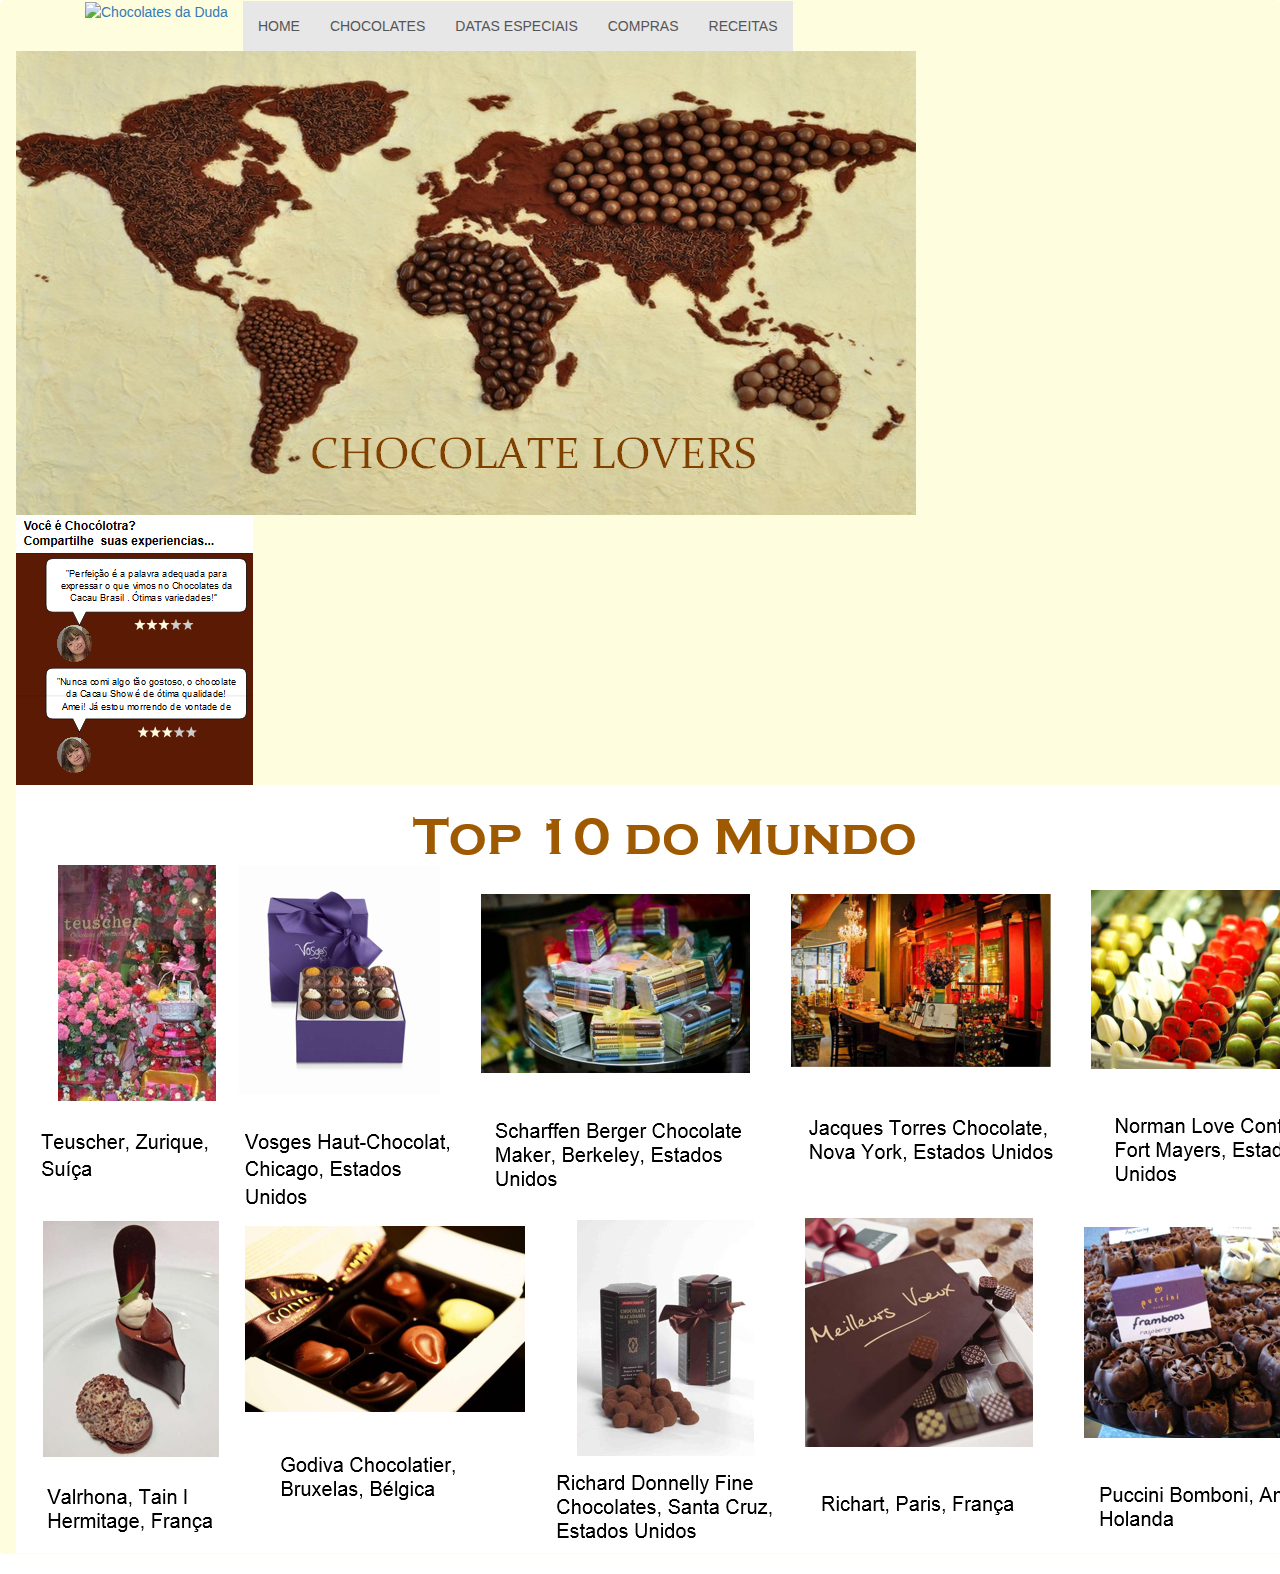
==== chocolatesloves.html @ 39d99059 "att pag chocolate lovers" ====
<!DOCTYPE html>

<html lang="pt-br" class="js csstransitions">
<head>
    <meta charset="utf-8">
    <title>Chocolates da Duda</title>
    <link rel="stylesheet" text="text/css" href="css/estilo.css">
    <meta http-equiv="Content-Type" content="text/html; charset=UTF-8">
    <meta name="author" content="Anderson">
    <link rel="shortcut icon" href="">
    <meta name="language" content="PT-BR" />
    <meta http-equiv="content-language" content="portuguese" />
    <meta name="rating" content="General" />
    <meta name="Robots" content="All" />
    <meta name="Googlebot" content="All" />
    <meta name="REVISIT-AFTER" content="3 days" />
    <meta name="document-distribution" content="global" />

    <!-- Bootstrap -->
    <link href="css/bootstrap.min.css" rel="stylesheet">
    <script src="js/bootstrap.min.js"></script>


</head>

<body data-spy="scroll" data-target=".navbar-collapse" style="margin: 0px;">
<!-- ========== INICIO MENU ========== -->
<div class="navbar navbar-default">
    <div class="container">
        <div class="navbar-header">
            <button type="button" class="navbar-toggle" data-toggle="collapse" data-target=".navbar-collapse">
                <span class="icon-bar"></span>
                <span class="icon-bar"></span>
                <span class="icon-bar"></span>
            </button>
            <div class="col-lg-12 col-md-12 col-xs-12 col-sm-12">
                <a class="standard-logo img-responsive " data-dark-logo="image/barra_duda.png"><img src="image/barra_duda.png" alt="Chocolates da Duda"></a>
            </div>
        </div>
        <div class="navbar-collapse collapse">
            <ul class="nav navbar-nav navbar-center">

                <li class="active"><a href="#home">HOME</a></li>
                <li class="dropdown">

                <li class="active"><a href="#empresa">CHOCOLATES</a></li>
                <li class="dropdown">

                <li class="active"><a href="#qualificacao">DATAS ESPECIAIS</a></li>
                <li class="dropdown">

                <li class="active"><a href="#tipos">COMPRAS</a></li>
                <li class="dropdown">


                <li class="active"><a href="#contato">RECEITAS</a></li>
                <li class="dropdown">
            </ul>
        </div>
    </div>

    <div class="col-lg-12 col-md-12 col-xs-12 col-sm-12">

        <div class="tab_banner">
            <img src="image/chocomundo2.png" alt="Chocolate Lovers">
        </div>

        <div class="tab_banner">
            <img src="image/POST.png" alt="Você é chocólotra">
        </div>

        <div class="tab_banner">
            <img src="image/TOP10.png" alt="Top 10">
        </div>
    </div>

</div>

</body>
</html>
---- css/estilo.css ----
body{
	margin: 0;
	padding: 0;
	outline: none;
	font-family: "Arial";
    background-color: #fefdde;
    height: 100%;

}

.navbar {
    box-shadow: 0 0 10px rgba(254, 253, 222, 0.10);
}

.txt{
	height: 35px;
	width: 250px;
	border: none;
	border-radius: 5px;
	background-color: #EEE;
	padding: 4px;	
}

table#tab_lista{
    height: 250px;
    margin: 0 auto;
    padding: 10px;
    margin-top: 100px;
    border-collapse: collapse;
    box-shadow: 5px 5px 2.5px #888888;
    border:1px solid #000000;
}

#tab_logo{
    height: 200px;
    margin: 0 auto;
    padding: 100px;
    margin-top: 100px;
    width: 100%;
}


#tab_login{
    background: url("../image/choco3.jpg") no-repeat center center fixed;
    -webkit-background-size: cover;
    -moz-background-size:
    cover;-o-background-size: cover;
    background-size: cover;
    height: 250px;
	margin: 0 auto;
	padding: 100px;
}

input#botao_cad{
    color: #FFFFFF;
    font-weight: bold;
	width: 100px;
	height: 30px;
	background-color: #5b1a04;
	border-radius: 4px;
	border: 1px solid #CCC;
}

#cor_cabecalho{
    background-color: #AAA;
    font-weight: bold;
    text-align: center;
}

#tab_banner{
    width:100px;
    height:100px;
    position:absolute;
    top:50%;
    left:50%;
    margin-top:-50px;
    margin-left:-50px;
}

.datecard {
    height: 20%;
}

.full {
    width: 100%;
}

#tab_busca{
    background-size: cover;
    height: 500px;
    margin: 0 auto;
    padding: 200px;
}
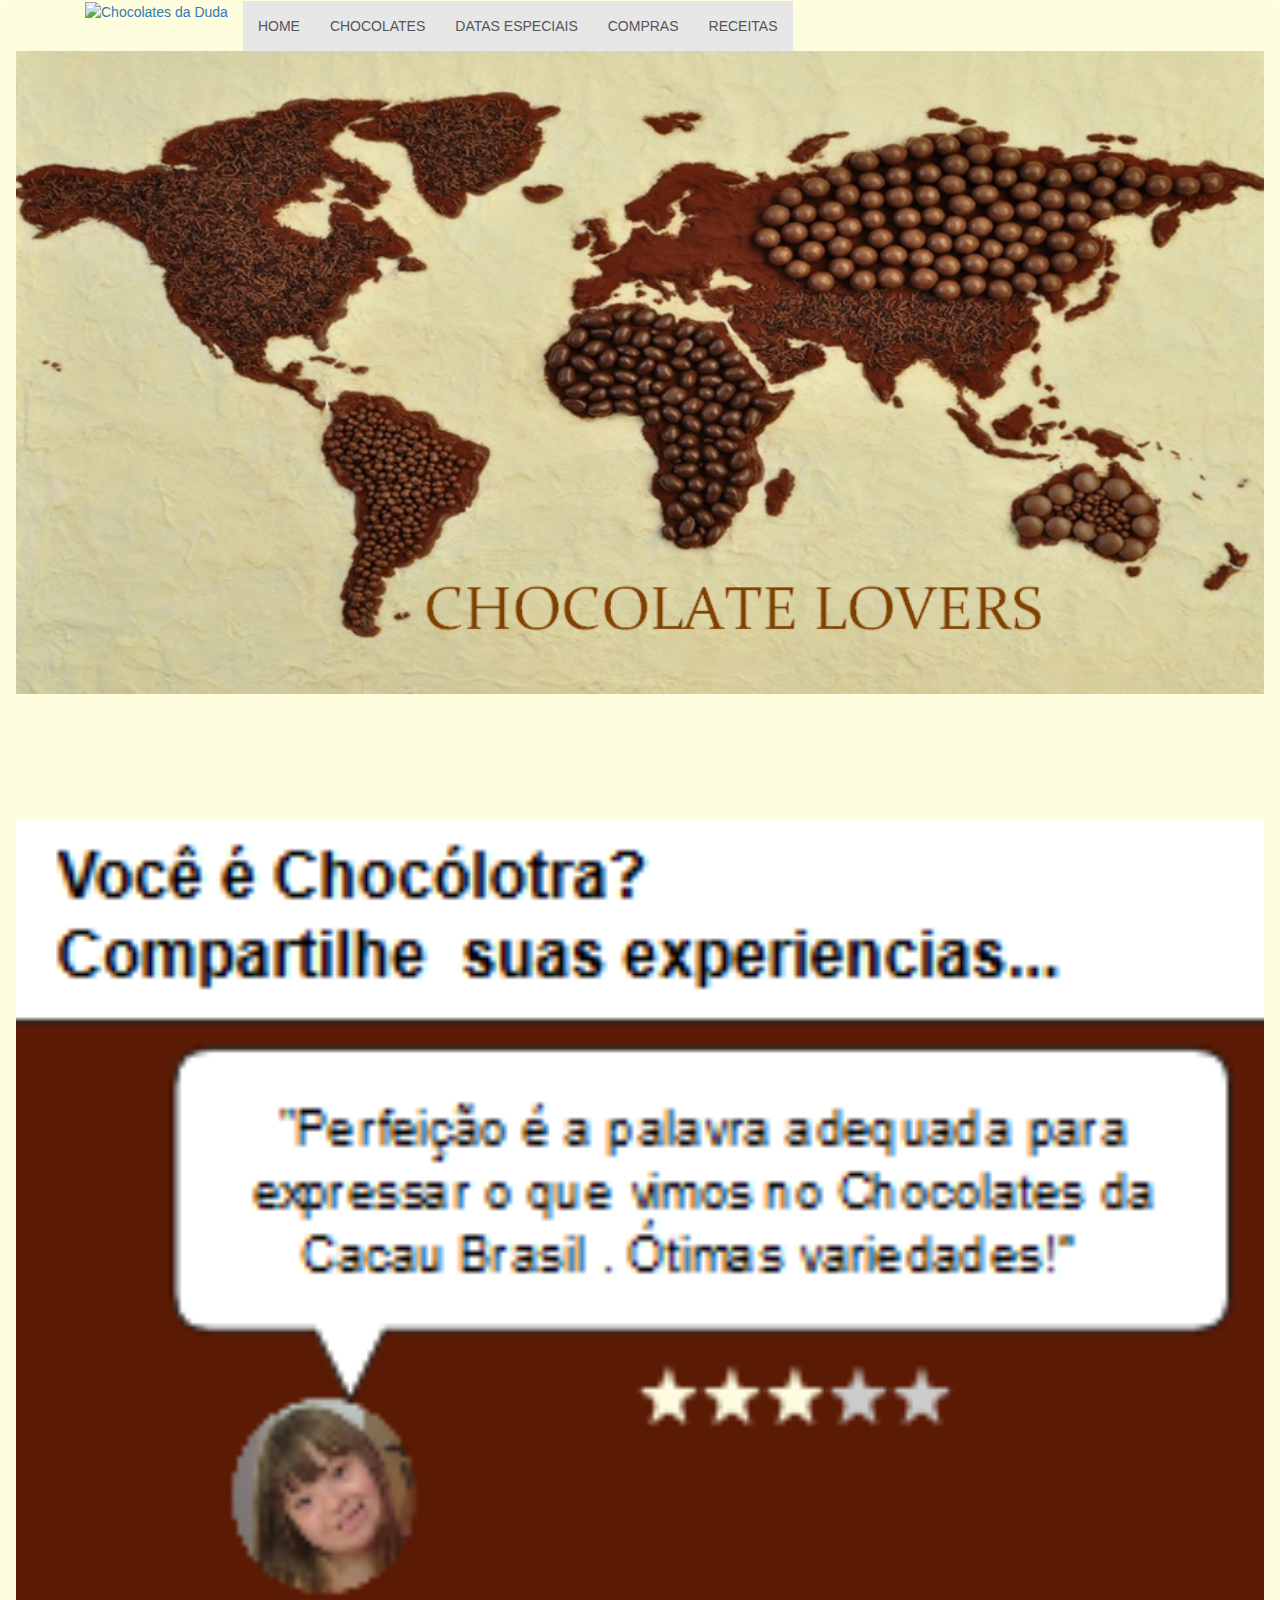
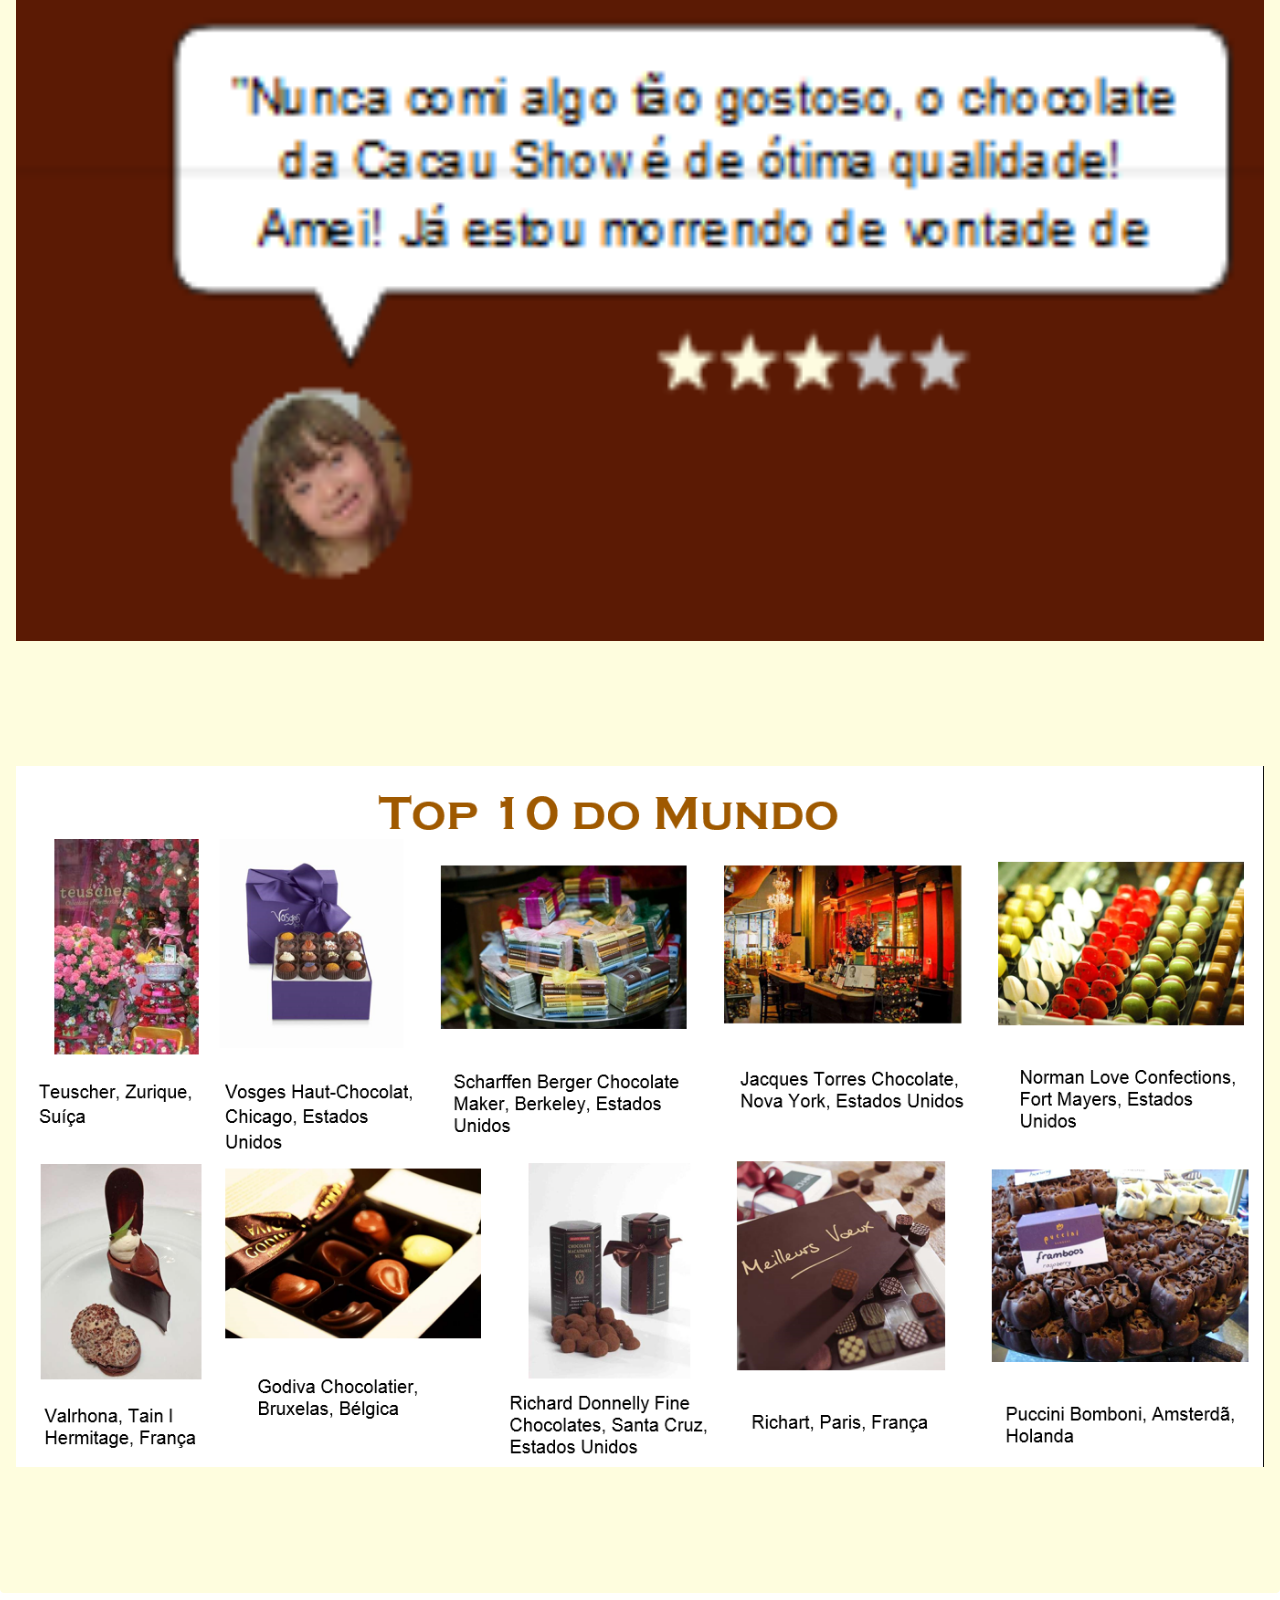
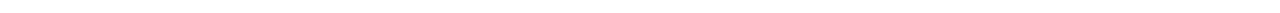
==== commit a8d7ea10: "Vai" ====
--- a/chocolatesloves.html
+++ b/chocolatesloves.html
@@ -40,20 +40,20 @@
         <div class="navbar-collapse collapse">
             <ul class="nav navbar-nav navbar-center">
 
-                <li class="active"><a href="#home">HOME</a></li>
+                <li class="active"><a href="index.html">HOME</a></li>
                 <li class="dropdown">
 
-                <li class="active"><a href="#empresa">CHOCOLATES</a></li>
+                <li class="active"><a href="chocolates.php">CHOCOLATES</a></li>
                 <li class="dropdown">
 
-                <li class="active"><a href="#qualificacao">DATAS ESPECIAIS</a></li>
+                <li class="active"><a href="datas.html">DATAS ESPECIAIS</a></li>
                 <li class="dropdown">
 
-                <li class="active"><a href="#tipos">COMPRAS</a></li>
+                <li class="active"><a href="compras.php">COMPRAS</a></li>
                 <li class="dropdown">
 
 
-                <li class="active"><a href="#contato">RECEITAS</a></li>
+                <li class="active"><a href="receitas.php">RECEITAS</a></li>
                 <li class="dropdown">
             </ul>
         </div>
--- a/css/estilo.css
+++ b/css/estilo.css
@@ -18,7 +18,7 @@
 	border: none;
 	border-radius: 5px;
 	background-color: #EEE;
-	padding: 4px;	
+	margin-left: 80px;
 }
 
 table#tab_lista{
@@ -48,7 +48,7 @@
     background-size: cover;
     height: 250px;
 	margin: 0 auto;
-	padding: 100px;
+	width: 100%;
 }
 
 input#botao_cad{
@@ -59,6 +59,7 @@
 	background-color: #5b1a04;
 	border-radius: 4px;
 	border: 1px solid #CCC;
+    margin-left: 80px;
 }
 
 #cor_cabecalho{
@@ -77,6 +78,31 @@
     margin-left:-50px;
 }
 
+img{
+    width: 100% !important;
+}
+
+.tab_banner{
+    margin-bottom: 10%;
+}
+
+.i4ewOd-pzNkMb-haAclf{
+    background-color: #511a00 !important;
+}
+
+.padding0{
+    padding-right: 0 !important;
+    padding-left: 0 !important;
+}
+.mtop2{
+    margin-top: 2%;
+}
+.mtop5{
+    margin-top: 5%;
+}
+.mtop10{
+    margin-top: 10%;
+}
 .datecard {
     height: 20%;
 }
@@ -90,4 +116,5 @@
     height: 500px;
     margin: 0 auto;
     padding: 200px;
+
 }